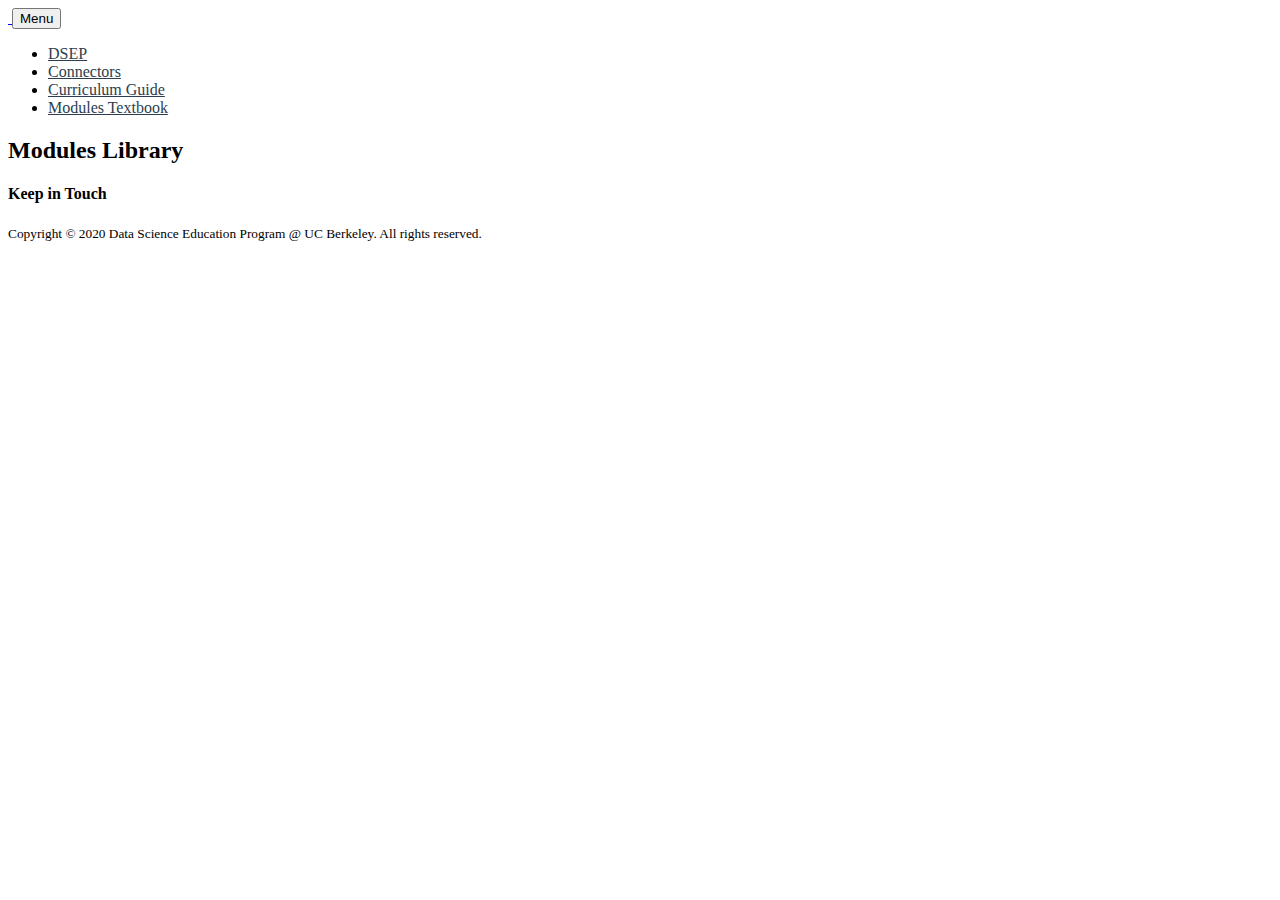
==== library/index.html @ 618a7879 "adjusted menu and header image height" ====
<!DOCTYPE html>
<html class="w-100 h-100">

<head>
	<meta charset="utf-8">
  	<meta name="viewport" content="width=device-width, initial-scale=1, shrink-to-fit=no">
  	<meta name="description" content="">
  	<meta name="author" content="">

  	<title>Data Science Modules Library</title>

  <!-- Custom fonts for this theme -->
  <link href="vendor/fontawesome-free/css/all.min.css" rel="stylesheet" type="text/css">
  <link href="https://fonts.googleapis.com/css?family=Montserrat:400,700" rel="stylesheet" type="text/css">
  <link href="https://fonts.googleapis.com/css?family=Lato:400,700,400italic,700italic" rel="stylesheet" type="text/css">

  <!-- Theme CSS -->
  <link href="css/freelancer.min.css" rel="stylesheet">

  <link rel="shortcut icon" href="../favicon.ico" type="image/x-icon">

</head>

<body id="page-top">

	<!-- Github Widget CSS -->
	<link href="static/stylesheets/github-widget.css" rel="stylesheet" type="text/css"/>
	
	<!-- Navigation -->
	<nav class="navbar navbar-expand-lg bg-white text-uppercase fixed-top pb-0" id="mainNav">
  
		<div class="container">
		  <a href="https://data.berkeley.edu/" target="_blank">
			<img src="../img/ds-logo.svg" width="90"  alt=""> 
		  </a>
		  <button class="navbar-toggler navbar-toggler-right text-uppercase font-weight-bold bg-landing text-secondary rounded" type="button" data-toggle="collapse" data-target="#navbarResponsive" aria-controls="navbarResponsive" aria-expanded="false" aria-label="Toggle navigation">
			Menu
			<i class="fas fa-bars"></i>
		  </button>
		  <div class="collapse navbar-collapse" id="navbarResponsive">
			<ul class="navbar-nav ml-auto">
			  <li class="nav-item mx-0 mx-lg-1">
				<a class="nav-link py-3 px-0 px-lg-3 rounded js-scroll-trigger " href="https://data.berkeley.edu/" style="color:#2c3e50" target="_blank">DSEP</a>
			  </li>
			  <li class="nav-item mx-0 mx-lg-1">
				<a class="nav-link py-3 px-0 px-lg-3 rounded js-scroll-trigger" href="https://ds-connectors.github.io/" style="color:#2c3e50" target="_blank">Connectors</a>
			  </li>
			  <li class="nav-item mx-0 mx-lg-1">
				<a class="nav-link py-3 px-0 px-lg-3 rounded js-scroll-trigger" href="https://ds-modules.github.io/curriculum-guide" style="color:#2c3e50" target="_blank">Curriculum Guide</a>
			  </li>
			  <li class="nav-item mx-0 mx-lg-1">
				<a class="nav-link py-3 px-0 px-lg-3 rounded js-scroll-trigger" href="https://ds-modules.github.io/modules-textbook/" style="color:#2c3e50" target="_blank">Modules Textbook</a>
			  </li>
			</ul>
		  </div>
		</div>
	  </nav>
<!-- End of Navbar -->


	<!-- Content -->
	<div class="row w-100 mt-5 px-5 justify-content-md-center">
		<div class="col-md-offset-2 col-md-8 mt-5">
			
				<!-- 
Titles: make sure to use three hashtags to properly render with padding
Links: [this is the text that appears](https://www.example.com)
-->

<h2 class="page-section-heading text-center text-uppercase text-secondary mb-0">Modules Library</h2>

			</p>
			<div class="github-widget mt-5" data-user="ds-modules" data-options='{"sortBy":"name"}'></div>
		</div>
	</div>
	<!-- End Content -->

	<!--Footer-->
	<footer class="footer text-center">
		<div class="container">
		  <div class="row">
	
			<!-- Footer Location -->
			<div class="col-lg-4 mb-5 mb-lg-0">
			  
			  <!-- p class="lead mb-0">
				<br></p> -->
			</div>
	
			<!-- Footer Social Icons -->
			<div class="col-lg-4 mb-5 mb-lg-0">
			  <h4 class="text-uppercase mb-4">Keep in Touch</h4>
			  <a class="btn btn-outline-light btn-social mx-1" href="https://www.facebook.com/UCBdatascience/">
				<i class="fab fa-fw fa-facebook-f"></i>
			  </a>
			  <a class="btn btn-outline-light btn-social mx-1" href="https://www.instagram.com/berkeleydatasci/?hl=en">
				<i class="fab fa-fw fa-instagram"></i>
			  </a>
			  <a class="btn btn-outline-light btn-social mx-1" href="https://github.com/ds-modules">
				<i class="fab fa-fw fa-github"></i>
			  </a>
			</div>
	
		  
	
		  </div>
		</div>
	  </footer>


			

<!-- End Footer -->

<!-- Copyright Section -->
<section class="copyright py-4 text-center text-white">
    <div class="container">
      <small>Copyright &copy; 2020 Data Science Education Program @ UC Berkeley. All rights reserved.</small>
    </div>
  </section>


<!-- Bootstrap JS -->
<script src="https://code.jquery.com/jquery-3.2.1.slim.min.js" integrity="sha384-KJ3o2DKtIkvYIK3UENzmM7KCkRr/rE9/Qpg6aAZGJwFDMVNA/GpGFF93hXpG5KkN" crossorigin="anonymous"></script>
<script src="https://cdnjs.cloudflare.com/ajax/libs/popper.js/1.12.9/umd/popper.min.js" integrity="sha384-ApNbgh9B+Y1QKtv3Rn7W3mgPxhU9K/ScQsAP7hUibX39j7fakFPskvXusvfa0b4Q" crossorigin="anonymous"></script>
<script src="https://maxcdn.bootstrapcdn.com/bootstrap/4.0.0/js/bootstrap.min.js" integrity="sha384-JZR6Spejh4U02d8jOt6vLEHfe/JQGiRRSQQxSfFWpi1MquVdAyjUar5+76PVCmYl" crossorigin="anonymous"></script>


	<!-- Custom JS -->
	<script src="static/javascripts/github-widget.min.js"></script>
</body>
</html>
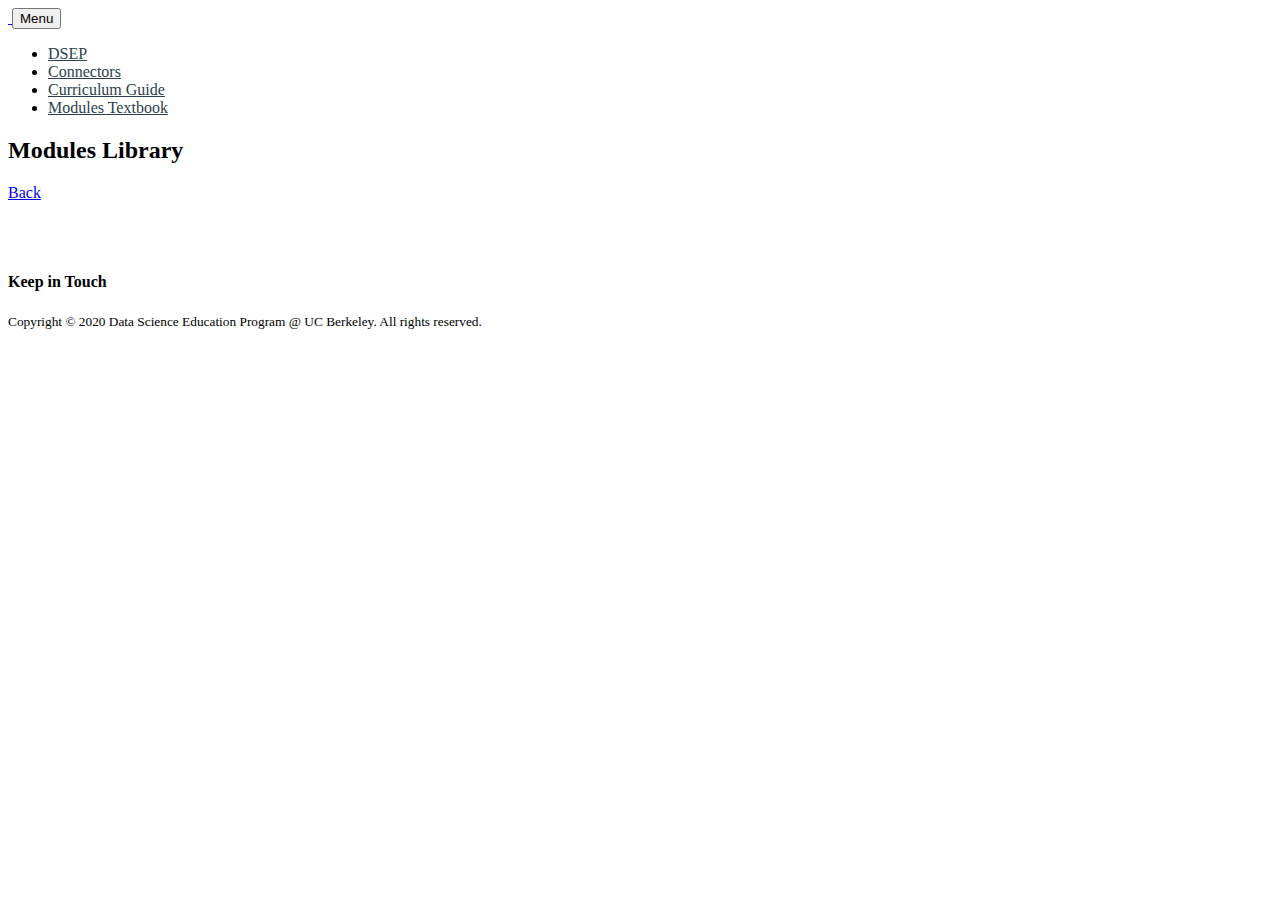
==== commit b22d8c52: "added back button to library" ====
--- a/library/index.html
+++ b/library/index.html
@@ -68,9 +68,12 @@
 -->
 
 <h2 class="page-section-heading text-center text-uppercase text-secondary mb-0">Modules Library</h2>
-
-			</p>
 			<div class="github-widget mt-5" data-user="ds-modules" data-options='{"sortBy":"name"}'></div>
+			<div class="text-center mt-4" style="padding-bottom: 50px;">
+				<a class="btn btn-xl btn-outline-primary " href="../">
+				  Back
+				</a>
+			</div>
 		</div>
 	</div>
 	<!-- End Content -->
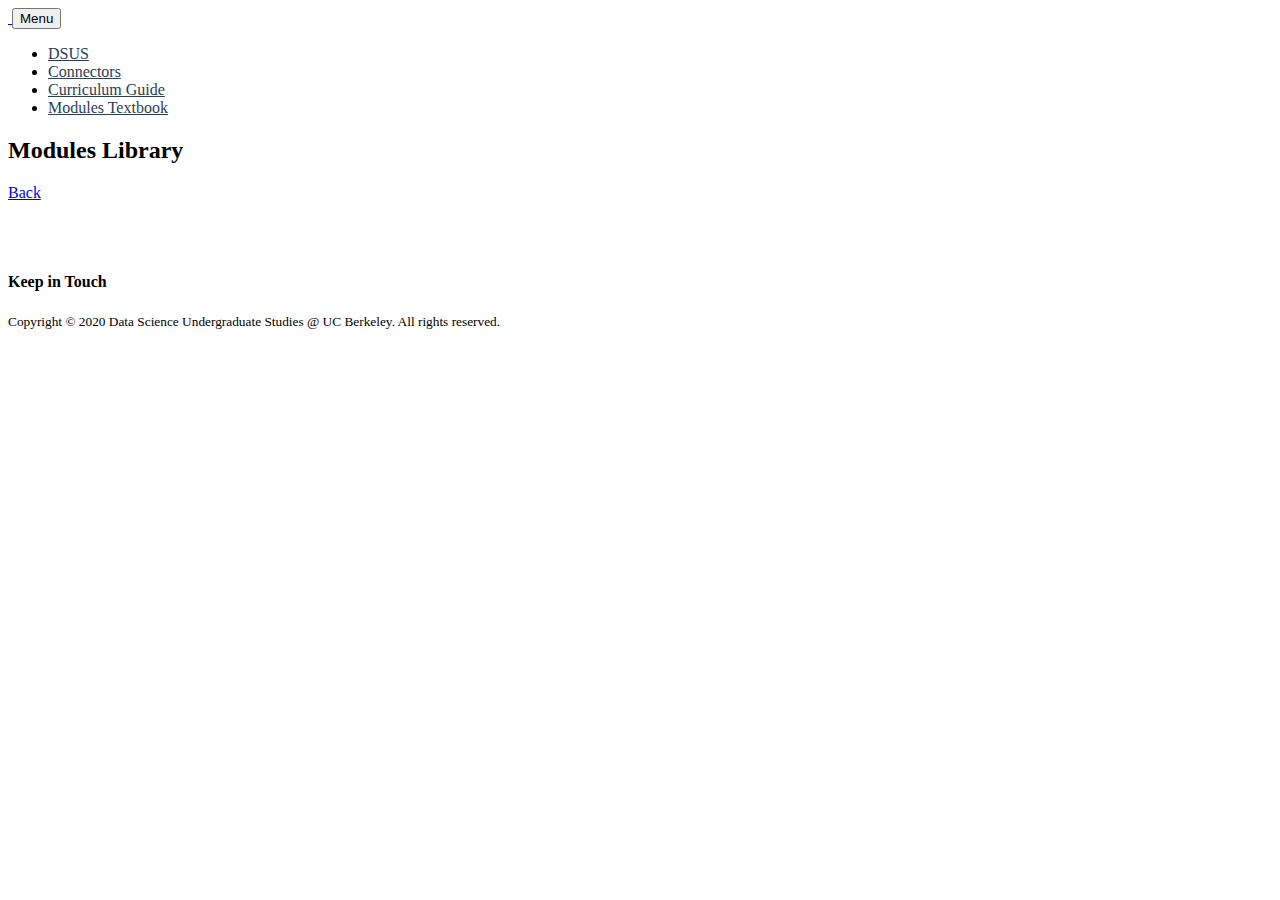
==== commit f33ec88f: "changed DSEP to DSUS and added modules link" ====
--- a/library/index.html
+++ b/library/index.html
@@ -40,7 +40,7 @@
 		  <div class="collapse navbar-collapse" id="navbarResponsive">
 			<ul class="navbar-nav ml-auto">
 			  <li class="nav-item mx-0 mx-lg-1">
-				<a class="nav-link py-3 px-0 px-lg-3 rounded js-scroll-trigger " href="https://data.berkeley.edu/" style="color:#2c3e50" target="_blank">DSEP</a>
+				<a class="nav-link py-3 px-0 px-lg-3 rounded js-scroll-trigger " href="https://data.berkeley.edu/education/modules" style="color:#2c3e50" target="_blank">DSUS</a>
 			  </li>
 			  <li class="nav-item mx-0 mx-lg-1">
 				<a class="nav-link py-3 px-0 px-lg-3 rounded js-scroll-trigger" href="https://ds-connectors.github.io/" style="color:#2c3e50" target="_blank">Connectors</a>
@@ -118,7 +118,7 @@
 <!-- Copyright Section -->
 <section class="copyright py-4 text-center text-white">
     <div class="container">
-      <small>Copyright &copy; 2020 Data Science Education Program @ UC Berkeley. All rights reserved.</small>
+      <small>Copyright &copy; 2020 Data Science Undergraduate Studies @ UC Berkeley. All rights reserved.</small>
     </div>
   </section>
 
@@ -132,4 +132,4 @@
 	<!-- Custom JS -->
 	<script src="static/javascripts/github-widget.min.js"></script>
 </body>
-</html>+</html>
